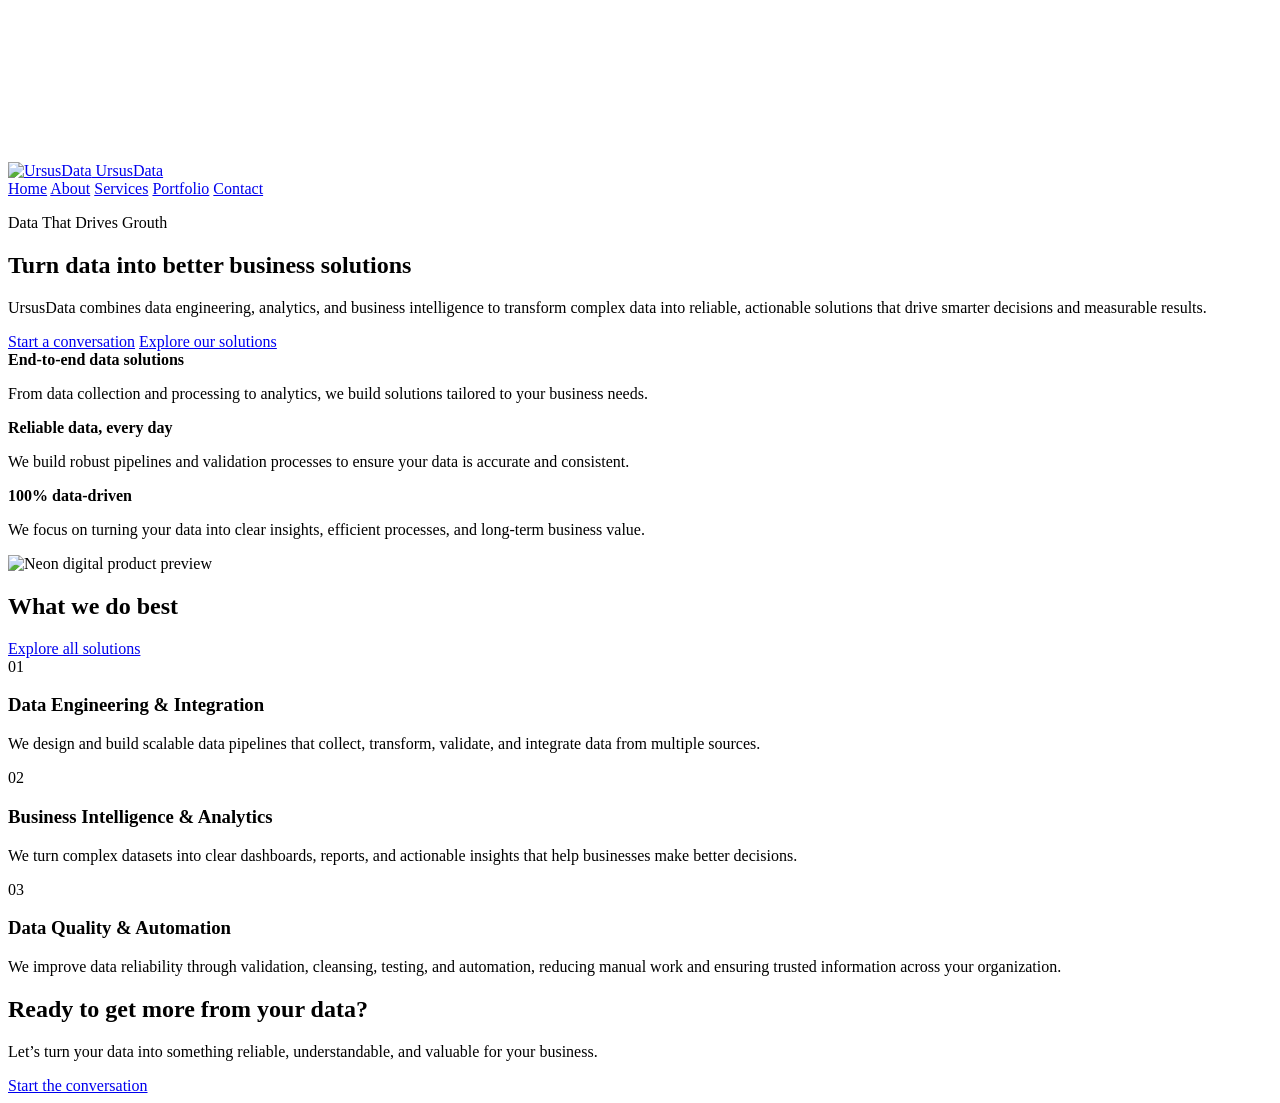
==== index.html @ 5073c6b5 "Cookies" ====
<!DOCTYPE html>
<html lang="en">
  <head>
    <link rel="icon" type="image/png" href="assets/icons/UrsusDataIcon.ico">
    <meta charset="UTF-8" />
    <meta name="viewport" content="width=device-width, initial-scale=1.0" />
    <title>UrsusData</title>
    <meta name="description" content="Data That Drives Growth" />
    <link rel="stylesheet" href="css/style.css" />
    <script id="Cookiebot" src="https://consent.cookiebot.com/uc.js" data-cbid="9e01b366-87aa-4cec-a76c-25d558a6cc43" data-blockingmode="auto" type="text/javascript"></script>
  </head>
  <body>
    <canvas id="particles"></canvas>

    <div class="page-shell">
      <header class="site-header">
        <a class="brand" href="/">
          <img src="assets/icons/UrsusDataIcon.ico" alt="UrsusData" class="brand-logo">
          UrsusData
        </a>
        <nav class="nav-links">
          <a class="active" href="/">Home</a>
          <a href="/about">About</a>
          <a href="/services">Services</a>
          <a href="/portfolio">Portfolio</a>
          <a href="/contact">Contact</a>
        </nav>
      </header>   

      <section class="hero">
        <div class="fade-up">
          <p class="eyebrow">Data That Drives Grouth</p>
          <h1>Turn data into better business solutions</h1>
          <p class="lead">
            UrsusData combines data engineering, analytics, and business intelligence to transform complex data into reliable, actionable solutions that drive smarter decisions and measurable results.
          </p>
          <div class="actions">
            <a class="btn btn-primary" href="/contact">Start a conversation</a>
            <a class="btn btn-secondary" href="/portfolio">Explore our solutions</a>
          </div>
          <div class="metrics">
            <div class="metric">
              <strong>End-to-end data solutions</strong>
              <p>From data collection and processing to analytics, we build solutions tailored to your business needs.</p>
            </div>
            <div class="metric">
              <strong>Reliable data, every day</strong>
              <p>We build robust pipelines and validation processes to ensure your data is accurate and consistent.</p>
            </div>
            <div class="metric">
              <strong>100% data-driven</strong>
              <p>We focus on turning your data into clear insights, efficient processes, and long-term business value.</p>
            </div>
          </div>
        </div>

        <div class="panel fade-up">
          <div class="panel-window">
            <img src="assets/images/UrsusData.png" alt="Neon digital product preview" />
          </div>
        </div>
      </section>

      <section class="section">
        <div class="section-heading fade-up">
          <h2>What we do best</h2>
          <a href="/services">Explore all solutions</a>
        </div>
        <div class="cards">
          <article class="card fade-up">
            <div class="icon">01</div>
            <h3>Data Engineering & Integration</h3>
            <p>We design and build scalable data pipelines that collect, transform, validate, and integrate data from multiple sources.</p>
          </article>
          <article class="card fade-up">
            <div class="icon">02</div>
            <h3>Business Intelligence & Analytics</h3>
            <p>We turn complex datasets into clear dashboards, reports, and actionable insights that help businesses make better decisions.</p>
          </article>
          <article class="card fade-up">
            <div class="icon">03</div>
            <h3>Data Quality & Automation</h3>
            <p>We improve data reliability through validation, cleansing, testing, and automation, reducing manual work and ensuring trusted information across your organization.</p>
          </article>
        </div>
      </section>

      <section class="cta fade-up">
        <h2>Ready to get more from your data?</h2>
        <p>Let’s turn your data into something reliable, understandable, and valuable for your business.</p>
        <a class="btn btn-primary" href="/contact">Start the conversation</a>
      </section>
    </div>

    <script src="js/script.js"></script>
  </body>
</html>
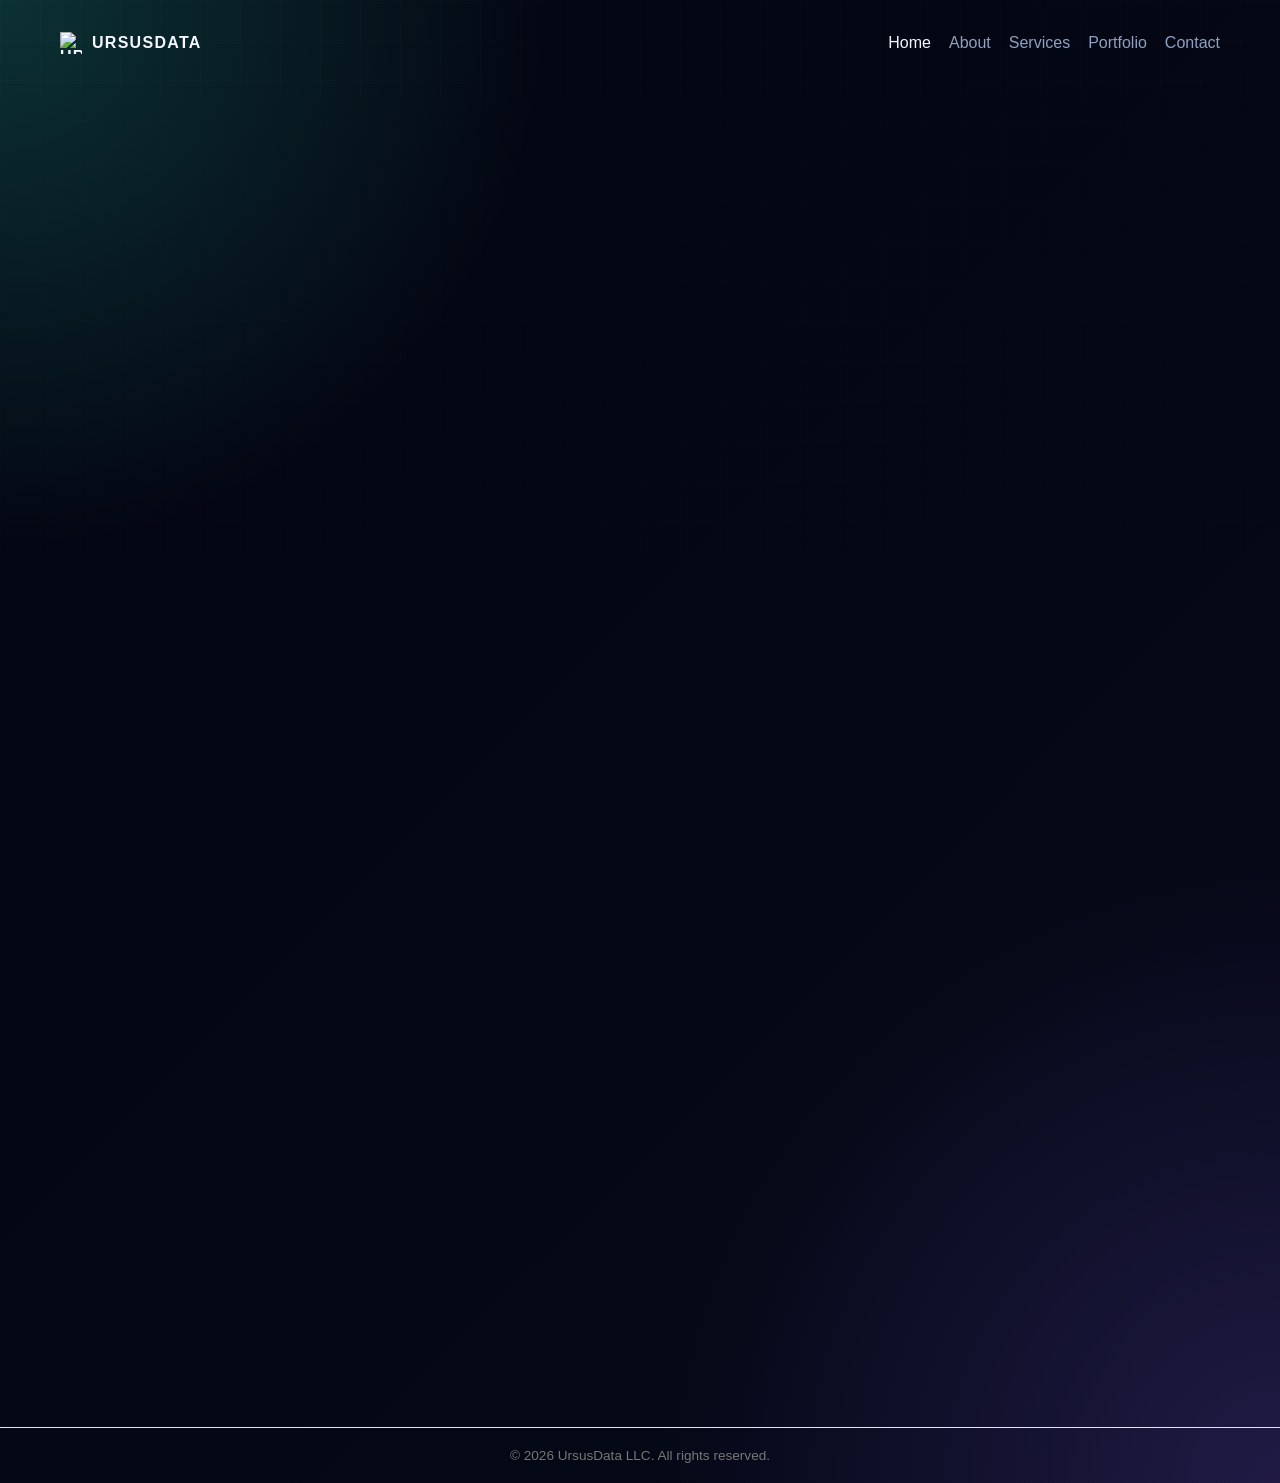
==== commit 79519eeb: "Footer" ====
--- a/index.html
+++ b/index.html
@@ -9,6 +9,7 @@
     <link rel="stylesheet" href="css/style.css" />
     <script id="Cookiebot" src="https://consent.cookiebot.com/uc.js" data-cbid="9e01b366-87aa-4cec-a76c-25d558a6cc43" data-blockingmode="auto" type="text/javascript"></script>
   </head>
+
   <body>
     <canvas id="particles"></canvas>
 
@@ -91,7 +92,7 @@
         <a class="btn btn-primary" href="/contact">Start the conversation</a>
       </section>
     </div>
-
+    <footer class="site-footer"> <p>© 2026 UrsusData LLC. All rights reserved.</p> </footer>
     <script src="js/script.js"></script>
   </body>
 </html>
--- a/css/style.css
+++ b/css/style.css
@@ -0,0 +1,450 @@
+:root {
+  --bg: #050816;
+  --bg-soft: #091120;
+  --surface: rgba(8, 15, 30, 0.78);
+  --surface-strong: rgba(14, 26, 46, 0.95);
+  --text: #f4f7ff;
+  --muted: #8fa1c2;
+  --accent: #31f5d0;
+  --accent-2: #8a63ff;
+  --accent-3: #ff4db8;
+  --border: rgba(255, 255, 255, 0.12);
+  --shadow: 0 20px 60px rgba(0, 0, 0, 0.35);
+}
+
+* { box-sizing: border-box; margin: 0; padding: 0; }
+html { scroll-behavior: smooth; }
+
+body {
+  font-family: Inter, "Segoe UI", Roboto, Arial, sans-serif;
+  color: var(--text);
+  background:
+    radial-gradient(circle at top left, rgba(49,245,208,0.18), transparent 28%),
+    radial-gradient(circle at bottom right, rgba(138,99,255,0.20), transparent 32%),
+    linear-gradient(135deg, #030611 0%, var(--bg) 100%);
+  min-height: 100vh;
+  overflow-x: hidden;
+}
+
+body::before {
+  content: "";
+  position: fixed;
+  inset: 0;
+  background-image:
+    linear-gradient(rgba(255,255,255,0.025) 1px, transparent 1px),
+    linear-gradient(90deg, rgba(255,255,255,0.025) 1px, transparent 1px);
+  background-size: 40px 40px;
+  mask-image: linear-gradient(to bottom, rgba(0,0,0,0.65), transparent);
+  pointer-events: none;
+  z-index: 0;
+}
+
+canvas#particles {
+  position: fixed;
+  inset: 0;
+  width: 100%;
+  height: 100%;
+  z-index: 0;
+  pointer-events: none;
+}
+
+.page-shell {
+  position: relative;
+  z-index: 1;
+  max-width: 1200px;
+  margin: 0 auto;
+  padding: 24px 20px 80px;
+}
+
+.site-header {
+  display: flex;
+  justify-content: space-between;
+  align-items: center;
+  padding: 8px 0 24px;
+  gap: 16px;
+}
+
+.brand {
+  display: inline-flex;
+  align-items: center;
+  gap: 10px;
+  font-weight: 800;
+  letter-spacing: 0.08em;
+  text-transform: uppercase;
+  color: var(--text);
+  text-decoration: none;
+}
+
+.brand-mark {
+  display: grid;
+  place-items: center;
+  width: 40px;
+  height: 40px;
+  border-radius: 12px;
+  background: linear-gradient(135deg, var(--accent), var(--accent-2));
+  color: #030611;
+  font-weight: 900;
+  box-shadow: 0 0 24px rgba(49,245,208,0.3);
+}
+
+.brand-logo {
+  width: 22px;
+  height: 22px;
+  object-fit: contain;
+  display: block;
+}
+
+.nav-links {
+  display: flex;
+  flex-wrap: wrap;
+  gap: 18px;
+}
+
+.nav-links a {
+  color: var(--muted);
+  text-decoration: none;
+  transition: color 0.25s ease;
+}
+
+.nav-links a:hover,
+.nav-links a.active {
+  color: var(--text);
+}
+
+.hero {
+  display: grid;
+  grid-template-columns: 1.1fr 0.9fr;
+  gap: 28px;
+  align-items: center;
+  padding: 44px 0 20px;
+}
+
+.eyebrow {
+  display: inline-block;
+  padding: 8px 12px;
+  border: 1px solid rgba(49,245,208,0.24);
+  border-radius: 999px;
+  background: rgba(49,245,208,0.12);
+  color: var(--accent);
+  font-size: 0.8rem;
+  font-weight: 700;
+  letter-spacing: 0.2em;
+  text-transform: uppercase;
+  margin-bottom: 16px;
+}
+
+h1, h2, h3 {
+  line-height: 1.12;
+}
+
+.hero h1 {
+  font-size: clamp(2.3rem, 4.4vw, 3.8rem);
+  margin-bottom: 14px;
+}
+
+.hero p,
+.lead {
+  color: var(--muted);
+  line-height: 1.8;
+  font-size: 1rem;
+}
+
+.actions {
+  display: flex;
+  flex-wrap: wrap;
+  gap: 12px;
+  margin-top: 22px;
+}
+
+.btn {
+  display: inline-flex;
+  align-items: center;
+  justify-content: center;
+  padding: 12px 18px;
+  border-radius: 999px;
+  text-decoration: none;
+  font-weight: 700;
+  transition: transform 0.25s ease, box-shadow 0.25s ease, border-color 0.25s ease;
+}
+
+.btn:hover {
+  transform: translateY(-2px);
+}
+
+.btn-primary {
+  color: #031018;
+  background: linear-gradient(135deg, var(--accent), var(--accent-2));
+  box-shadow: 0 12px 24px rgba(49,245,208,0.18);
+}
+
+.btn-secondary {
+  color: var(--text);
+  background: rgba(255,255,255,0.05);
+  border: 1px solid var(--border);
+}
+
+.panel {
+  padding: 20px;
+  border-radius: 24px;
+  background: linear-gradient(145deg, rgba(255,255,255,0.12), rgba(255,255,255,0.06));
+  border: 1px solid var(--border);
+  box-shadow: var(--shadow);
+  backdrop-filter: blur(16px);
+}
+
+.panel-window {
+  border-radius: 18px;
+  overflow: hidden;
+  border: 1px solid var(--border);
+  background: rgba(4, 8, 20, 0.85);
+}
+
+.panel-window img {
+  display: block;
+  width: 100%;
+  height: auto;
+}
+
+.section {
+  margin-top: 36px;
+}
+
+.section-heading {
+  display: flex;
+  justify-content: space-between;
+  align-items: center;
+  margin-bottom: 16px;
+}
+
+.section-heading h2 {
+  font-size: 1.22rem;
+}
+
+.section-heading a {
+  color: var(--accent);
+  text-decoration: none;
+  font-weight: 600;
+}
+
+.cards {
+  display: grid;
+  gap: 16px;
+  grid-template-columns: repeat(3, minmax(0, 1fr));
+}
+
+.card {
+  padding: 20px;
+  border-radius: 18px;
+  background: var(--surface);
+  border: 1px solid var(--border);
+  transition: transform 0.25s ease, border-color 0.25s ease;
+}
+
+.card:hover {
+  transform: translateY(-4px);
+  border-color: rgba(49,245,208,0.35);
+}
+
+.card h3 {
+  margin: 10px 0 8px;
+}
+
+.card p,
+.metric p,
+.list li,
+.footer-note {
+  color: var(--muted);
+  line-height: 1.75;
+}
+
+.icon {
+  width: 44px;
+  height: 44px;
+  border-radius: 12px;
+  display: grid;
+  place-items: center;
+  font-weight: 800;
+  background: linear-gradient(135deg, rgba(49,245,208,0.22), rgba(138,99,255,0.24));
+  color: var(--accent);
+}
+
+.metrics {
+  display: grid;
+  gap: 14px;
+  grid-template-columns: repeat(3, minmax(0, 1fr));
+  margin-top: 20px;
+}
+
+.metric {
+  padding: 16px;
+  border-radius: 16px;
+  background: var(--surface);
+  border: 1px solid var(--border);
+}
+
+.metric strong {
+  display: block;
+  font-size: 1.08rem;
+  margin-bottom: 6px;
+}
+
+.split {
+  display: grid;
+  grid-template-columns: 1fr 1fr;
+  gap: 20px;
+  align-items: start;
+}
+
+.block {
+  padding: 22px;
+  border-radius: 20px;
+  background: var(--surface);
+  border: 1px solid var(--border);
+}
+
+.block h3 {
+  margin-bottom: 10px;
+}
+
+.list {
+  list-style: none;
+  display: grid;
+  gap: 10px;
+  margin-top: 12px;
+}
+
+.list li::before {
+  content: "•";
+  color: var(--accent);
+  margin-right: 8px;
+}
+
+.project-grid {
+  display: grid;
+  gap: 18px;
+  grid-template-columns: repeat(2, minmax(0, 1fr));
+}
+
+.project-card {
+  padding: 18px;
+  border-radius: 20px;
+  background: var(--surface);
+  border: 1px solid var(--border);
+}
+
+.project-card img {
+  width: 100%;
+  height: 180px;
+  object-fit: cover;
+  border-radius: 14px;
+  margin-bottom: 12px;
+}
+
+.project-card p {
+  color: var(--muted);
+  line-height: 1.75;
+  margin-top: 8px;
+}
+
+.contact-grid {
+  display: grid;
+  grid-template-columns: 0.95fr 1.05fr;
+  gap: 20px;
+}
+
+.form-group {
+  display: grid;
+  gap: 8px;
+  margin-bottom: 14px;
+}
+
+label {
+  color: var(--muted);
+  font-size: 0.95rem;
+}
+
+input, textarea {
+  width: 100%;
+  padding: 12px 14px;
+  border-radius: 12px;
+  border: 1px solid var(--border);
+  background: rgba(255,255,255,0.04);
+  color: var(--text);
+}
+
+input:focus, textarea:focus {
+  outline: 1px solid rgba(49,245,208,0.3);
+  border-color: rgba(49,245,208,0.25);
+}
+
+textarea {
+  min-height: 120px;
+  resize: vertical;
+}
+
+.cta {
+  text-align: center;
+  margin-top: 42px;
+  padding: 32px 20px;
+  border-radius: 24px;
+  background: linear-gradient(135deg, rgba(49,245,208,0.12), rgba(138,99,255,0.16));
+  border: 1px solid var(--border);
+}
+
+.cta h2 {
+  margin-bottom: 10px;
+}
+
+.cta p {
+  margin-bottom: 24px;
+}
+
+.cta .btn {
+  display: inline-block;
+}
+
+.fade-up {
+  opacity: 0;
+  transform: translateY(22px);
+  transition: opacity 0.7s ease, transform 0.7s ease;
+}
+
+.fade-up.visible {
+  opacity: 1;
+  transform: translateY(0);
+}
+
+button.btn {
+  cursor: pointer;
+}
+
+.site-footer {
+    text-align: center;
+    padding: 20px 10px;
+    margin-top: 40px;
+    font-size: 0.85rem;
+    color: #777;
+    border-top: 1px solid #e5e5e5;
+}
+
+.site-footer p {
+    margin: 0;
+}
+
+
+@media (max-width: 900px) {
+  .hero, .split, .contact-grid {
+    grid-template-columns: 1fr;
+  }
+  .cards, .project-grid, .metrics {
+    grid-template-columns: 1fr;
+  }
+}
+
+@media (max-width: 640px) {
+  .page-shell { padding: 16px 14px 60px; }
+  .site-header { flex-direction: column; align-items: flex-start; }
+  .hero { padding-top: 20px; }
+  .actions { flex-direction: column; align-items: stretch; }
+  .btn { width: 100%; }
+}
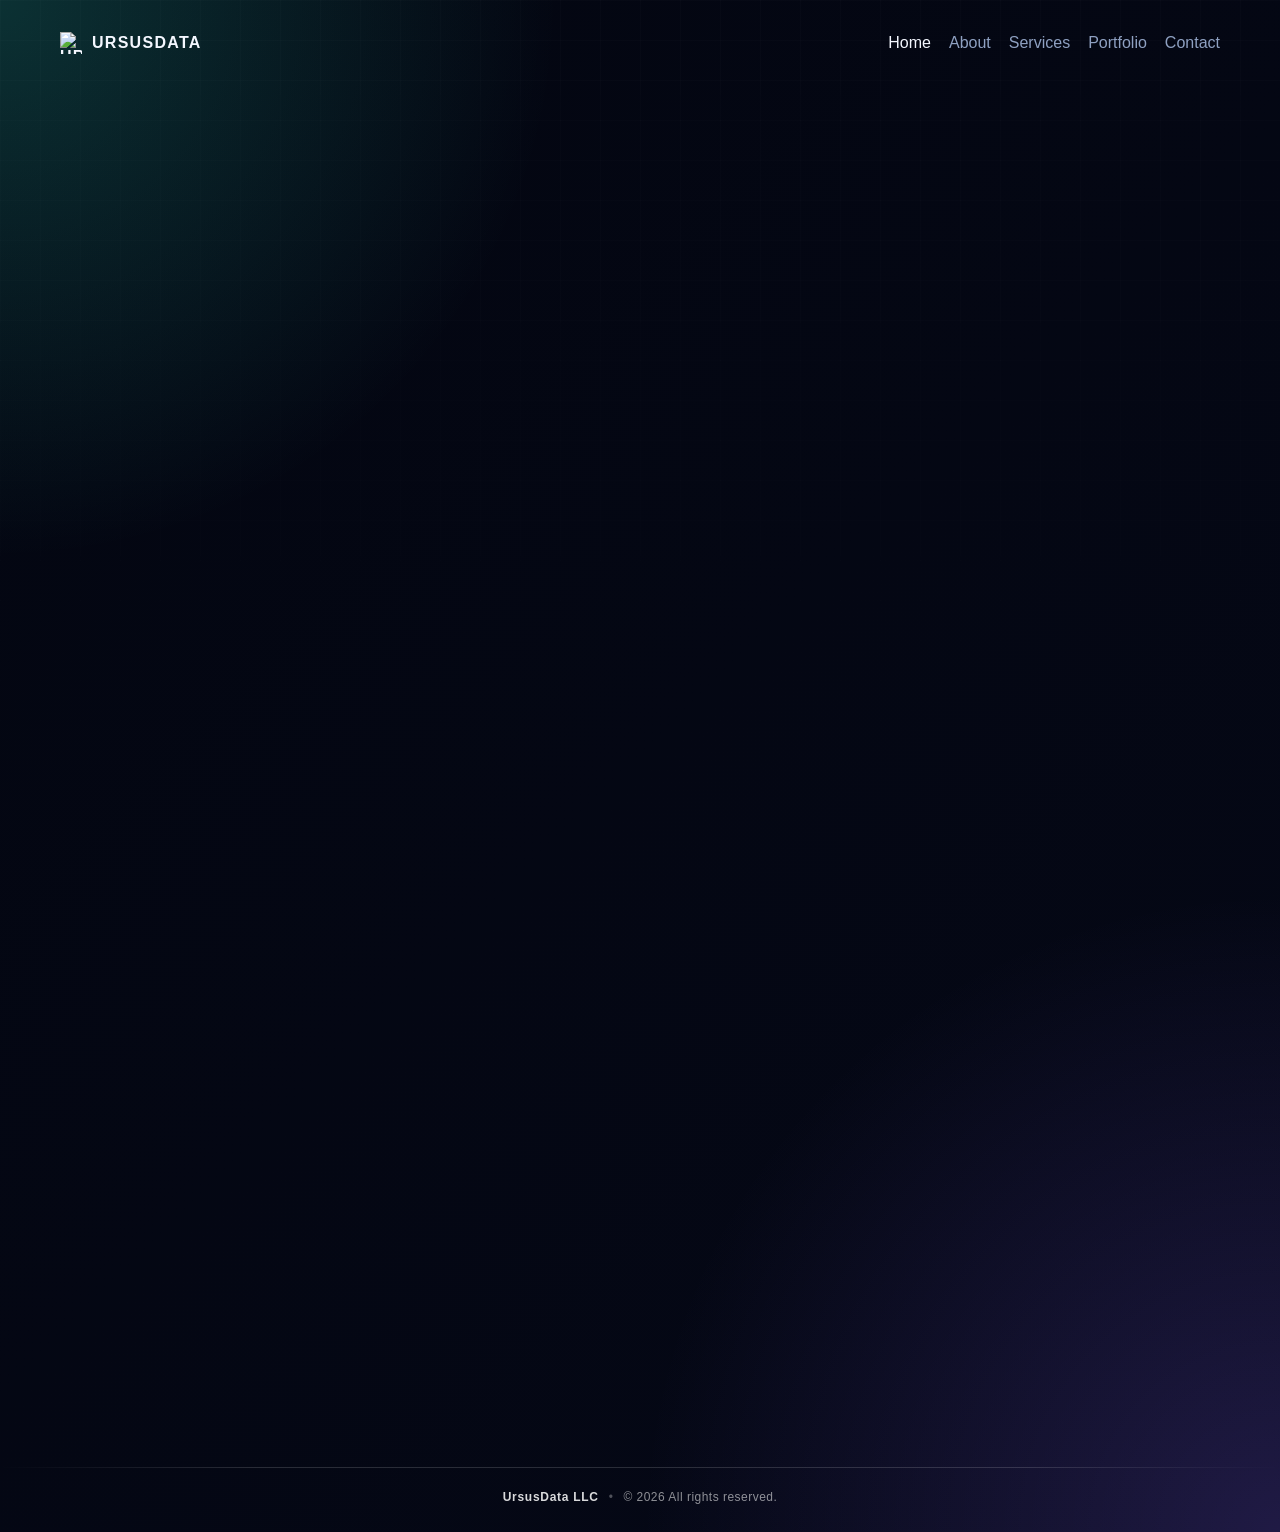
==== commit 38a4b504: "Footer & Contact" ====
--- a/index.html
+++ b/index.html
@@ -92,7 +92,7 @@
         <a class="btn btn-primary" href="/contact">Start the conversation</a>
       </section>
     </div>
-    <footer class="site-footer"> <p>© 2026 UrsusData LLC. All rights reserved.</p> </footer>
+    <script src="/js/footer.js"></script>
     <script src="js/script.js"></script>
   </body>
 </html>
--- a/css/style.css
+++ b/css/style.css
@@ -418,19 +418,67 @@
   cursor: pointer;
 }
 
+/* =========================
+   FOOTER
+   ========================= */
+
 .site-footer {
-    text-align: center;
-    padding: 20px 10px;
-    margin-top: 40px;
-    font-size: 0.85rem;
-    color: #777;
-    border-top: 1px solid #e5e5e5;
-}
-
-.site-footer p {
-    margin: 0;
-}
-
+    width: 100%;
+    margin-top: 80px;
+    padding: 0 0 28px;
+    color: rgba(255, 255, 255, 0.55);
+    font-family: inherit;
+}
+
+.footer-line {
+    width: 100%;
+    height: 1px;
+    background: linear-gradient(
+        90deg,
+        transparent 0%,
+        rgba(255, 255, 255, 0.15) 20%,
+        rgba(255, 255, 255, 0.15) 80%,
+        transparent 100%
+    );
+    margin-bottom: 22px;
+}
+
+.footer-content {
+    display: flex;
+    justify-content: center;
+    align-items: center;
+    gap: 10px;
+    font-size: 0.75rem;
+    letter-spacing: 0.04em;
+}
+
+.footer-brand {
+    color: rgba(255, 255, 255, 0.85);
+    font-weight: 600;
+    letter-spacing: 0.06em;
+}
+
+.footer-separator {
+    color: rgba(255, 255, 255, 0.3);
+}
+
+/* Mobile */
+@media (max-width: 600px) {
+    .site-footer {
+        margin-top: 60px;
+        padding-bottom: 22px;
+    }
+
+    .footer-content {
+        flex-direction: column;
+        gap: 5px;
+        font-size: 0.7rem;
+    }
+
+    .footer-separator {
+        display: none;
+    }
+}
 
 @media (max-width: 900px) {
   .hero, .split, .contact-grid {
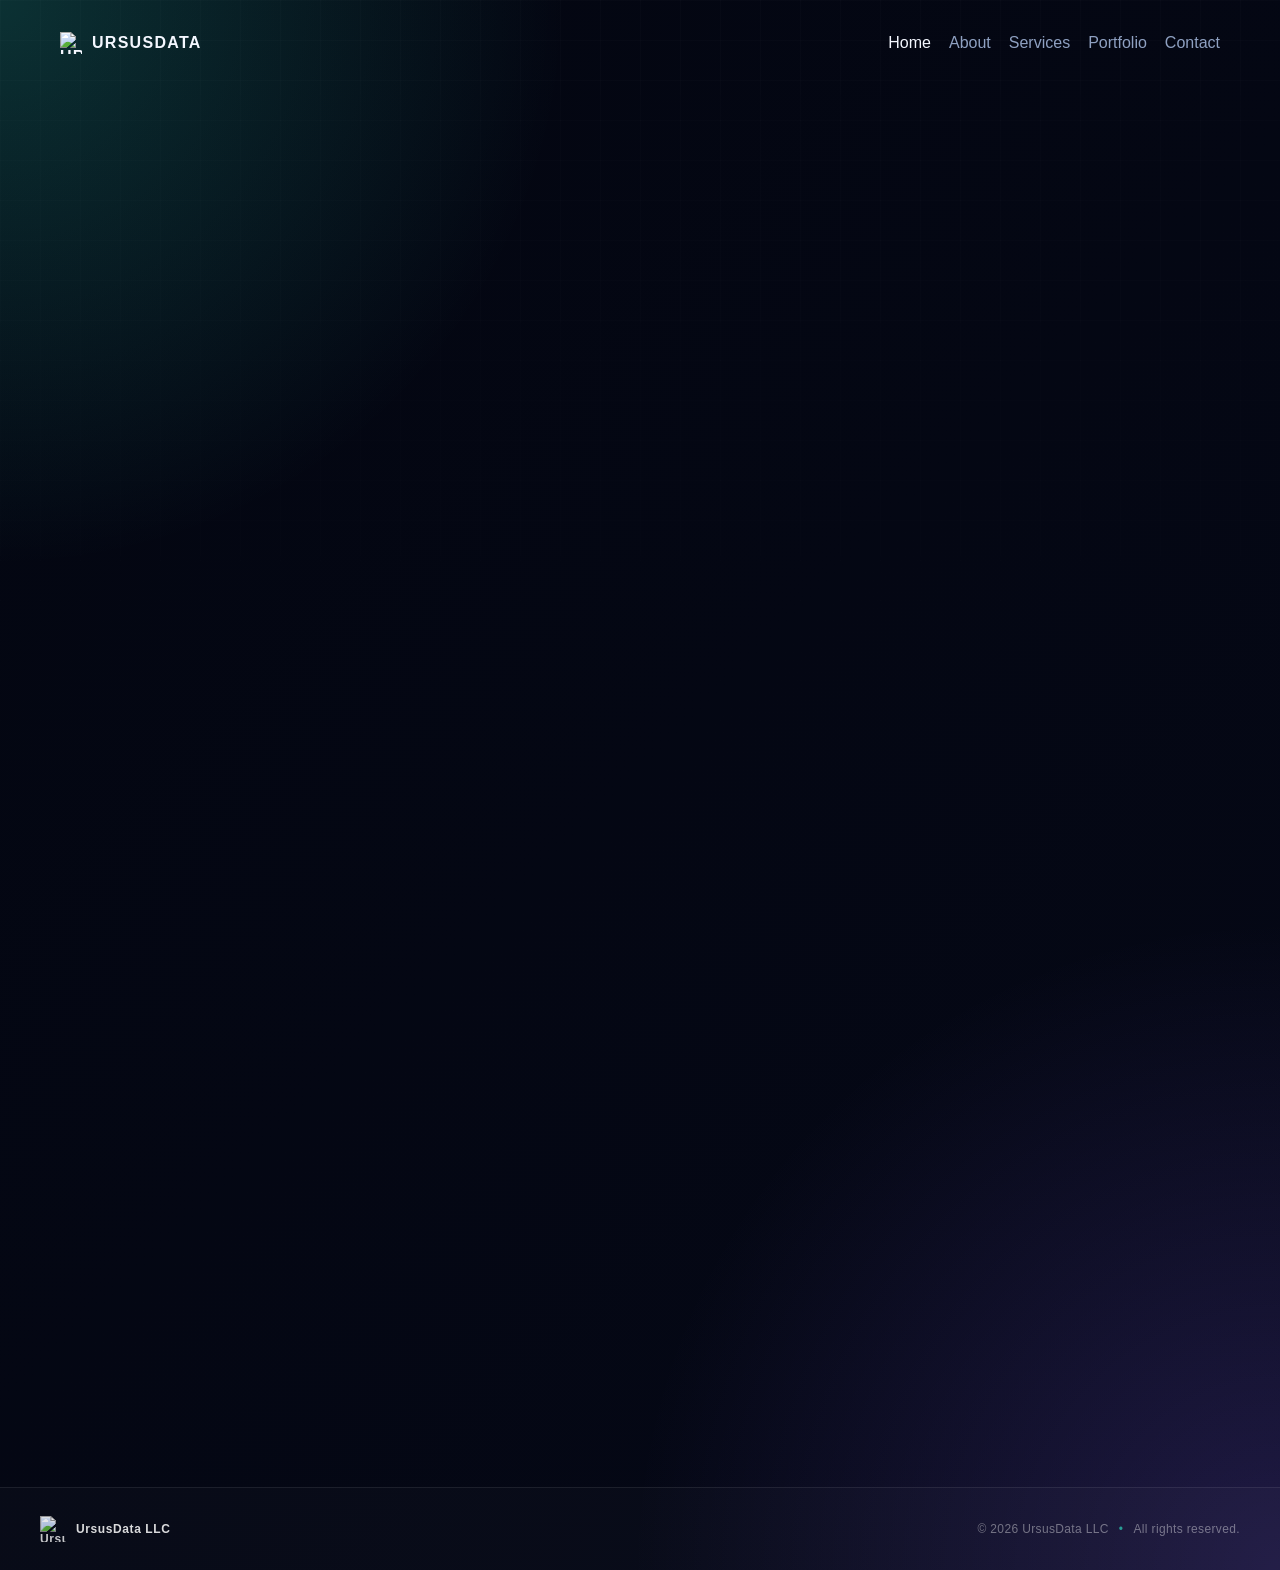
==== commit 0a911528: "Footer 2.0" ====
--- a/index.html
+++ b/index.html
@@ -1,7 +1,7 @@
 <!DOCTYPE html>
 <html lang="en">
   <head>
-    <link rel="icon" type="image/png" href="assets/icons/UrsusDataIcon.ico">
+    <link rel="icon" type="image/x-icon" href="assets/icons/UrsusDataIcon.ico">
     <meta charset="UTF-8" />
     <meta name="viewport" content="width=device-width, initial-scale=1.0" />
     <title>UrsusData</title>
--- a/css/style.css
+++ b/css/style.css
@@ -418,48 +418,80 @@
   cursor: pointer;
 }
 
-/* =========================
-   FOOTER
-   ========================= */
-
 .site-footer {
+    position: relative;
     width: 100%;
-    margin-top: 80px;
-    padding: 0 0 28px;
+    margin-top: 100px;
+    padding: 28px 40px;
+    box-sizing: border-box;
+
+    background: rgba(255, 255, 255, 0.02);
+    border-top: 1px solid rgba(255, 255, 255, 0.08);
+
     color: rgba(255, 255, 255, 0.55);
     font-family: inherit;
-}
-
-.footer-line {
+    font-size: 0.75rem;
+    letter-spacing: 0.03em;
+}
+
+.site-footer .footer-inner {
     width: 100%;
-    height: 1px;
-    background: linear-gradient(
-        90deg,
-        transparent 0%,
-        rgba(255, 255, 255, 0.15) 20%,
-        rgba(255, 255, 255, 0.15) 80%,
-        transparent 100%
-    );
-    margin-bottom: 22px;
-}
-
-.footer-content {
+    max-width: 1200px;
+    margin: 0 auto;
+
     display: flex;
-    justify-content: center;
+    align-items: center;
+    justify-content: space-between;
+    gap: 30px;
+}
+
+.site-footer .footer-brand {
+    display: flex;
     align-items: center;
     gap: 10px;
-    font-size: 0.75rem;
-    letter-spacing: 0.04em;
-}
-
-.footer-brand {
+
     color: rgba(255, 255, 255, 0.85);
     font-weight: 600;
-    letter-spacing: 0.06em;
-}
-
-.footer-separator {
-    color: rgba(255, 255, 255, 0.3);
+    letter-spacing: 0.05em;
+}
+
+.site-footer .footer-logo {
+    width: 26px;
+    height: 26px;
+    object-fit: contain;
+    opacity: 0.9;
+}
+
+.site-footer .footer-right {
+    display: flex;
+    align-items: center;
+    gap: 10px;
+
+    color: rgba(255, 255, 255, 0.4);
+}
+
+.site-footer .footer-dot {
+    color: #31f5d0;
+    opacity: 0.6;
+}
+
+@media (max-width: 600px) {
+    .site-footer {
+        margin-top: 70px;
+        padding: 25px 20px;
+    }
+
+    .site-footer .footer-inner {
+        flex-direction: column;
+        justify-content: center;
+        gap: 14px;
+        text-align: center;
+    }
+
+    .site-footer .footer-right {
+        flex-wrap: wrap;
+        justify-content: center;
+    }
 }
 
 /* Mobile */
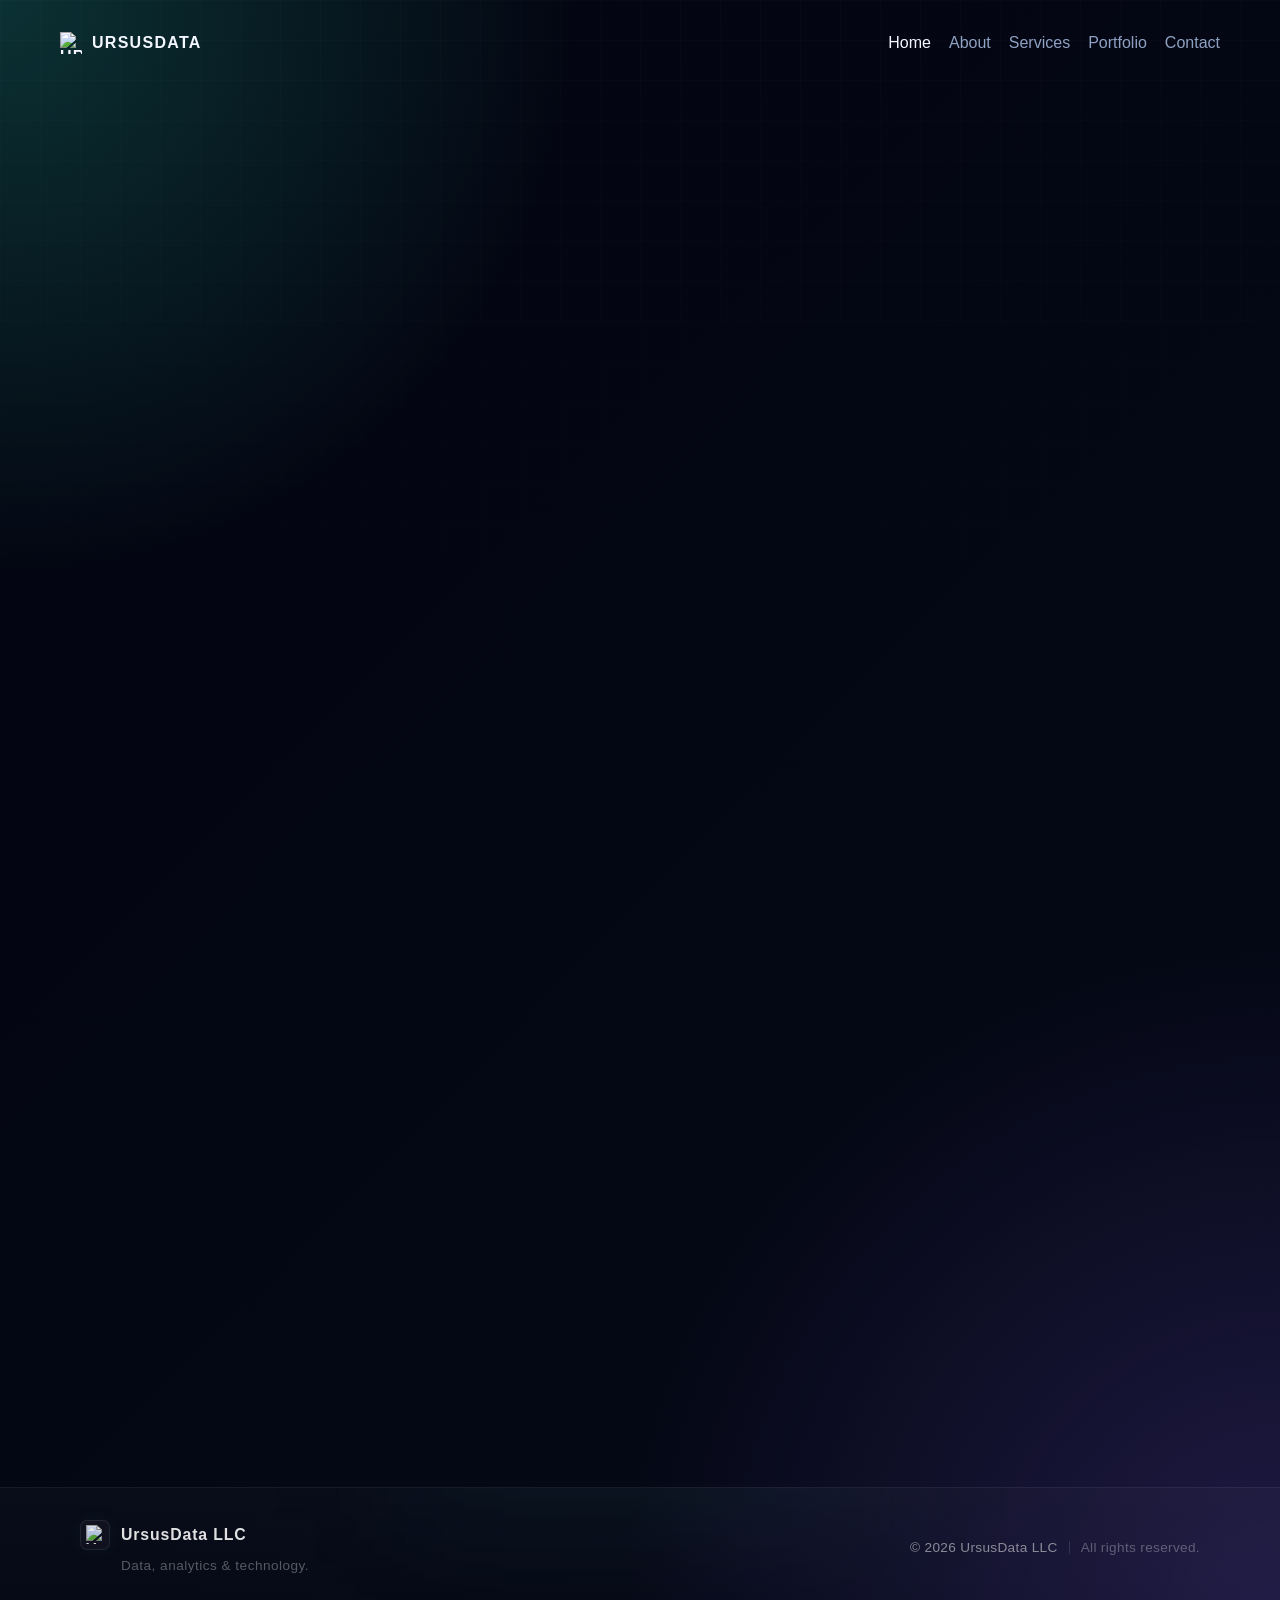
==== commit bfc0df6c: "Ursus" ====
--- a/index.html
+++ b/index.html
@@ -37,7 +37,7 @@
           </p>
           <div class="actions">
             <a class="btn btn-primary" href="/contact">Start a conversation</a>
-            <a class="btn btn-secondary" href="/portfolio">Explore our solutions</a>
+            <a class="btn btn-secondary" href="/portfolio">Explore our identity</a>
           </div>
           <div class="metrics">
             <div class="metric">
--- a/css/style.css
+++ b/css/style.css
@@ -149,6 +149,10 @@
   font-size: 1rem;
 }
 
+.form-intro {
+  margin-top: 30px;
+}
+
 .actions {
   display: flex;
   flex-wrap: wrap;
@@ -418,97 +422,343 @@
   cursor: pointer;
 }
 
+/* =========================================================
+   URSUSDATA — FOOTER
+   ========================================================= */
+
 .site-footer {
     position: relative;
     width: 100%;
+
     margin-top: 100px;
-    padding: 28px 40px;
+
+    padding: 0;
+
     box-sizing: border-box;
 
-    background: rgba(255, 255, 255, 0.02);
-    border-top: 1px solid rgba(255, 255, 255, 0.08);
-
-    color: rgba(255, 255, 255, 0.55);
+    overflow: hidden;
+
+    background:
+        linear-gradient(
+            180deg,
+            rgba(255, 255, 255, 0.025) 0%,
+            rgba(255, 255, 255, 0.012) 100%
+        );
+
+    border-top: 1px solid rgba(255, 255, 255, 0.07);
+
+    color: rgba(255, 255, 255, 0.6);
+
     font-family: inherit;
-    font-size: 0.75rem;
-    letter-spacing: 0.03em;
-}
+}
+
+
+/* =========================================================
+   SUBTLE BACKGROUND GLOW
+   ========================================================= */
+
+.site-footer .footer-glow {
+    position: absolute;
+
+    width: 500px;
+    height: 200px;
+
+    left: 50%;
+    top: -170px;
+
+    transform: translateX(-50%);
+
+    background: rgba(49, 245, 208, 0.045);
+
+    filter: blur(70px);
+
+    pointer-events: none;
+}
+
+
+/* =========================================================
+   INNER CONTAINER
+   ========================================================= */
 
 .site-footer .footer-inner {
+    position: relative;
+    z-index: 1;
+
     width: 100%;
     max-width: 1200px;
+
     margin: 0 auto;
+
+    padding: 32px 40px;
+
+    box-sizing: border-box;
 
     display: flex;
     align-items: center;
     justify-content: space-between;
-    gap: 30px;
-}
+
+    gap: 40px;
+}
+
+
+/* =========================================================
+   BRAND SECTION
+   ========================================================= */
+
+.site-footer .footer-brand-section {
+    display: flex;
+    flex-direction: column;
+
+    gap: 6px;
+
+    min-width: 0;
+}
+
+
+/* =========================================================
+   BRAND
+   ========================================================= */
 
 .site-footer .footer-brand {
+    display: inline-flex;
+    align-items: center;
+
+    width: fit-content;
+
+    gap: 11px;
+
+    color: rgba(255, 255, 255, 0.9);
+
+    text-decoration: none;
+
+    font-size: 0.99rem;
+    font-weight: 650;
+
+    letter-spacing: 0.055em;
+
+    transition:
+        opacity 0.2s ease,
+        transform 0.2s ease;
+}
+
+
+.site-footer .footer-brand:hover {
+    opacity: 0.85;
+
+    transform: translateY(-1px);
+}
+
+
+/* =========================================================
+   LOGO WRAPPER
+   ========================================================= */
+
+.site-footer .footer-logo-wrapper {
+    width: 30px;
+    height: 30px;
+
+    flex: 0 0 30px;
+
     display: flex;
     align-items: center;
-    gap: 10px;
-
-    color: rgba(255, 255, 255, 0.85);
-    font-weight: 600;
-    letter-spacing: 0.05em;
-}
+    justify-content: center;
+
+    box-sizing: border-box;
+
+    border-radius: 7px;
+
+    background:
+        rgba(255, 255, 255, 0.035);
+
+    border: 1px solid rgba(255, 255, 255, 0.08);
+
+    box-shadow:
+        0 0 18px rgba(49, 245, 208, 0.06);
+}
+
+
+/* =========================================================
+   LOGO
+   ========================================================= */
 
 .site-footer .footer-logo {
-    width: 26px;
-    height: 26px;
+    display: block;
+
+    width: 19px !important;
+    height: 19px !important;
+
+    max-width: 19px !important;
+    max-height: 19px !important;
+
+    min-width: 19px !important;
+    min-height: 19px !important;
+
     object-fit: contain;
+
     opacity: 0.9;
-}
-
-.site-footer .footer-right {
+
+    margin: 0;
+
+    padding: 0;
+}
+
+
+/* =========================================================
+   BRAND NAME
+   ========================================================= */
+
+.site-footer .footer-brand-name {
+    display: inline-block;
+
+    color: rgba(255, 255, 255, 0.88);
+
+    line-height: 1;
+
+    white-space: nowrap;
+}
+
+
+/* =========================================================
+   TAGLINE
+   ========================================================= */
+
+.site-footer .footer-tagline {
+    margin: 0 0 0 41px;
+
+    color: rgba(255, 255, 255, 0.32);
+
+    font-size: 0.85rem;
+
+    line-height: 1.4;
+
+    letter-spacing: 0.035em;
+}
+
+
+/* =========================================================
+   COPYRIGHT / META
+   ========================================================= */
+
+.site-footer .footer-meta {
     display: flex;
+
     align-items: center;
-    gap: 10px;
-
-    color: rgba(255, 255, 255, 0.4);
-}
-
-.site-footer .footer-dot {
-    color: #31f5d0;
-    opacity: 0.6;
-}
-
-@media (max-width: 600px) {
+
+    justify-content: flex-end;
+
+    gap: 11px;
+
+    white-space: nowrap;
+
+    font-size: 0.85rem;
+
+    letter-spacing: 0.025em;
+}
+
+
+/* =========================================================
+   COPYRIGHT
+   ========================================================= */
+
+.site-footer .footer-copyright {
+    color: rgba(255, 255, 255, 0.5);
+}
+
+
+/* =========================================================
+   DIVIDER
+   ========================================================= */
+
+.site-footer .footer-divider {
+    display: block;
+
+    width: 1px;
+    height: 13px;
+
+    background: rgba(255, 255, 255, 0.12);
+}
+
+
+/* =========================================================
+   RIGHTS
+   ========================================================= */
+
+.site-footer .footer-rights {
+    color: rgba(255, 255, 255, 0.3);
+}
+
+
+/* =========================================================
+   MOBILE
+   ========================================================= */
+
+@media (max-width: 700px) {
+
     .site-footer {
         margin-top: 70px;
-        padding: 25px 20px;
     }
 
     .site-footer .footer-inner {
+
+        padding: 28px 22px;
+
         flex-direction: column;
+
+        align-items: center;
+
         justify-content: center;
-        gap: 14px;
+
+        gap: 20px;
+
         text-align: center;
     }
 
-    .site-footer .footer-right {
-        flex-wrap: wrap;
+
+    .site-footer .footer-brand-section {
+        align-items: center;
+    }
+
+
+    .site-footer .footer-brand {
         justify-content: center;
     }
-}
-
-/* Mobile */
-@media (max-width: 600px) {
-    .site-footer {
-        margin-top: 60px;
-        padding-bottom: 22px;
+
+
+    .site-footer .footer-tagline {
+        margin-left: 0;
     }
 
-    .footer-content {
+
+    .site-footer .footer-meta {
+        justify-content: center;
+
+        flex-wrap: wrap;
+
+        white-space: normal;
+
+        text-align: center;
+    }
+}
+
+
+/* =========================================================
+   VERY SMALL SCREENS
+   ========================================================= */
+
+@media (max-width: 400px) {
+
+    .site-footer .footer-meta {
+
         flex-direction: column;
-        gap: 5px;
-        font-size: 0.7rem;
+
+        gap: 6px;
     }
 
-    .footer-separator {
-        display: none;
+
+    .site-footer .footer-divider {
+
+        width: 30px;
+        height: 1px;
     }
 }
 
